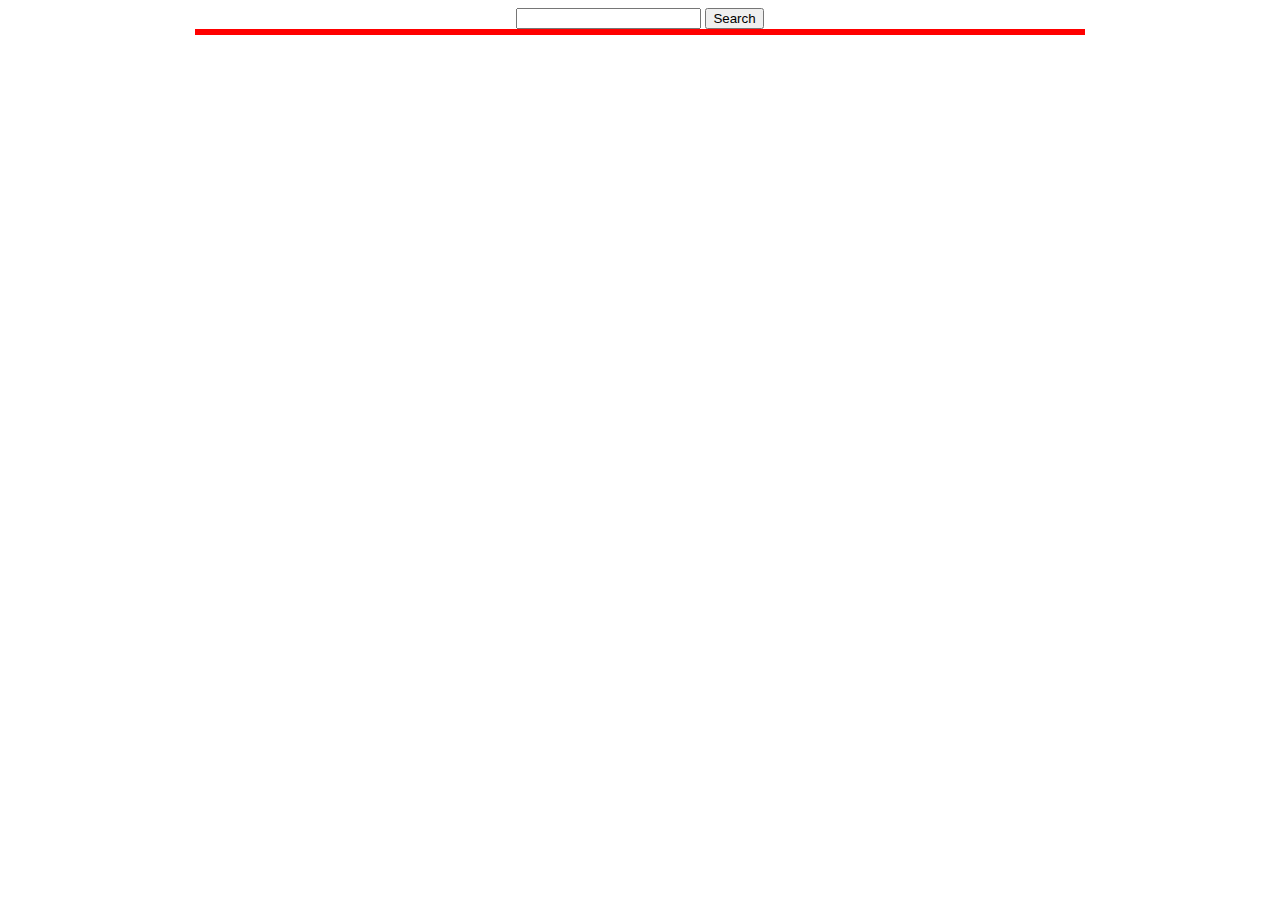
==== index.html @ fc213942 "d" ====
<!DOCTYPE html>
<html lang="en">
<head>
    <meta charset="UTF-8">
    <meta http-equiv="X-UA-Compatible" content="IE=edge">
    <meta name="viewport" content="width=device-width, initial-scale=1.0">
    <link rel="stylesheet" href="style.css">
    <title>Document</title>
</head>
<body>
    
<div id="searchArea">
    <input id="inputValue" type="text">
<button onclick="startSearch()">Search</button>
</div>

<div id="detail" class="detail">
   
</div>  
<div id="container">

</div>











<script src="script.js"></script>
</body>
</html>
---- style.css ----
#searchArea{
    text-align: center;
}
#container{
    margin: auto;
    width: 70%;
    height: 30%;
    border: 3px solid red;
    display: grid;
    grid-template-columns: repeat(2,1fr);
grid-gap: 20%;
}
#container img{
    width: 100%;
}
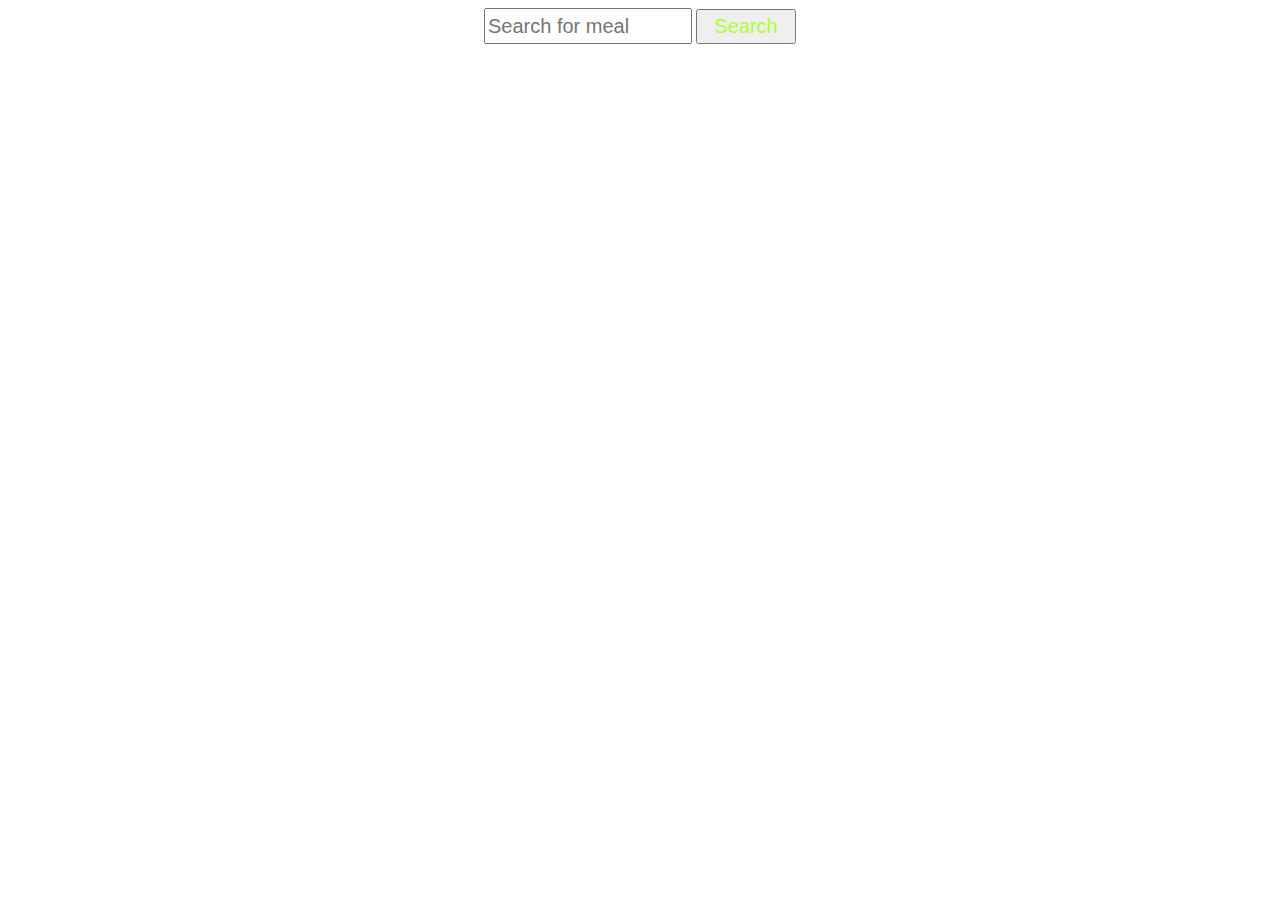
==== commit 7cdcf221: "f" ====
--- a/index.html
+++ b/index.html
@@ -10,7 +10,7 @@
 <body>
     
 <div id="searchArea">
-    <input id="inputValue" type="text">
+    <input id="inputValue" placeholder="Search for meal" type="text">
 <button onclick="startSearch()">Search</button>
 </div>
 
@@ -28,9 +28,6 @@
 
 
 
-
-
-
 <script src="script.js"></script>
 </body>
 </html>--- a/style.css
+++ b/style.css
@@ -1,15 +1,32 @@
 #searchArea{
     text-align: center;
 }
+#searchArea input{
+    width: 200px;
+    height: 30px;
+font-size: 20px;
+}
+#searchArea button{
+    width: 100px;
+    height: 35px;
+font-size: 20px;
+color: greenyellow;
+}
 #container{
-    margin: auto;
-    width: 70%;
-    height: 30%;
+    display: grid;
+    grid-template-columns: repeat(3,1fr);
+grid-row-gap: 50px;
+grid-column-gap: 190px;
+text-align: center;
+}
+
+
+.newDiv{
+    box-shadow: 5px 10px 20px #6fa05c;
     border: 3px solid red;
-    display: grid;
-    grid-template-columns: repeat(2,1fr);
-grid-gap: 20%;
+    height: 400px;
+    
 }
-#container img{
-    width: 100%;
-}
+.newDiv img{
+    width: 300px;
+}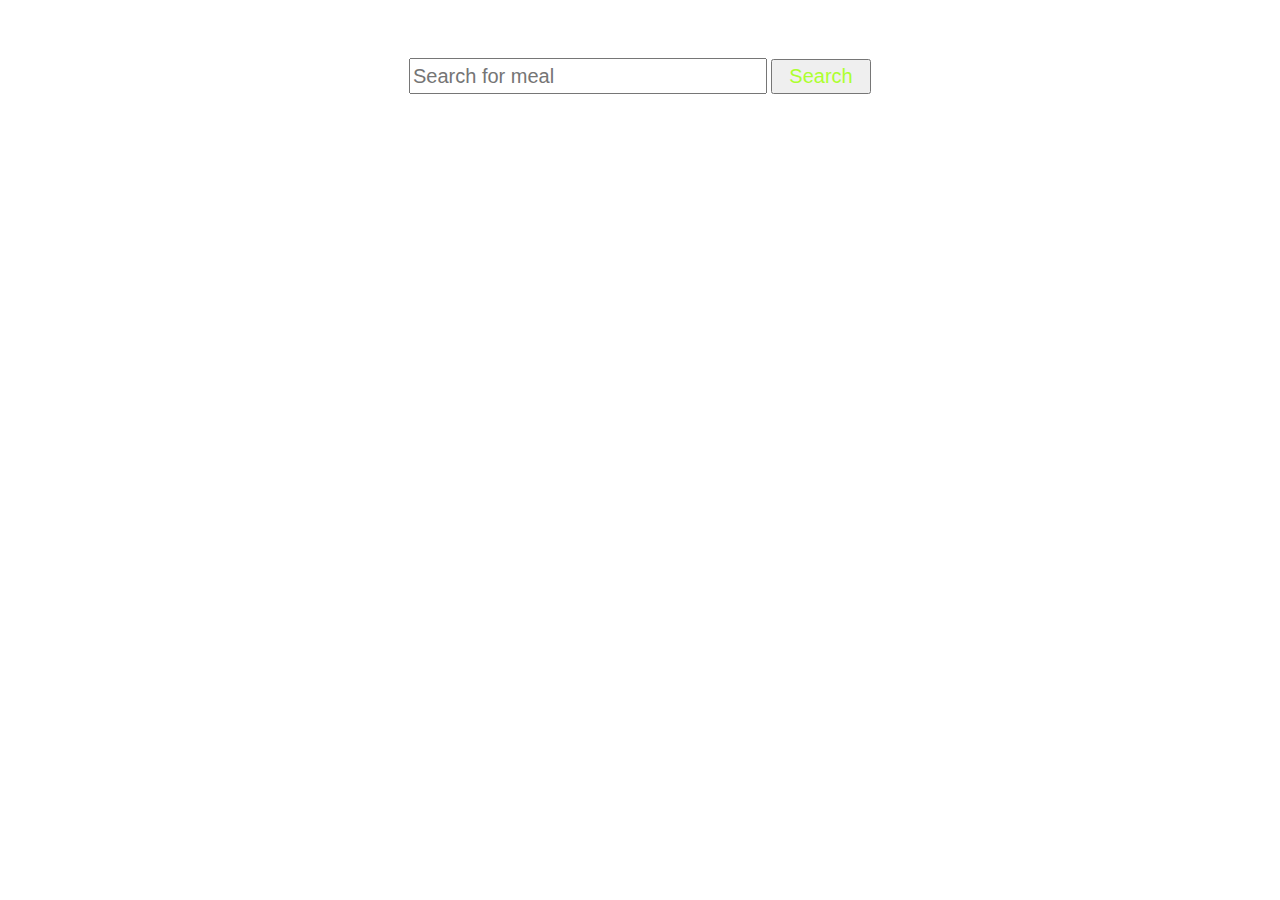
==== commit c5b7dc21: "d" ====
--- a/index.html
+++ b/index.html
@@ -11,21 +11,16 @@
     
 <div id="searchArea">
     <input id="inputValue" placeholder="Search for meal" type="text">
-<button onclick="startSearch()">Search</button>
+    <button onclick="startSearch()">Search</button>
 </div>
 
-<div id="detail" class="detail">
-   
-</div>  
-<div id="container">
-
-</div>
+<div id="detail" class="detail">  
+</div> 
 
 
-
-
-
-
+<div id="container">
+</div>
+<div id="notFound"></div>
 
 
 <script src="script.js"></script>
--- a/style.css
+++ b/style.css
@@ -2,9 +2,11 @@
     text-align: center;
 }
 #searchArea input{
-    width: 200px;
+    width: 350px;
     height: 30px;
 font-size: 20px;
+margin-top: 50px;
+
 }
 #searchArea button{
     width: 100px;
@@ -29,4 +31,14 @@
 }
 .newDiv img{
     width: 300px;
+}
+
+#notFound{
+   margin: auto;
+    width: 500px;
+
+}
+#notFound img{
+  width: 100%;
+  
 }